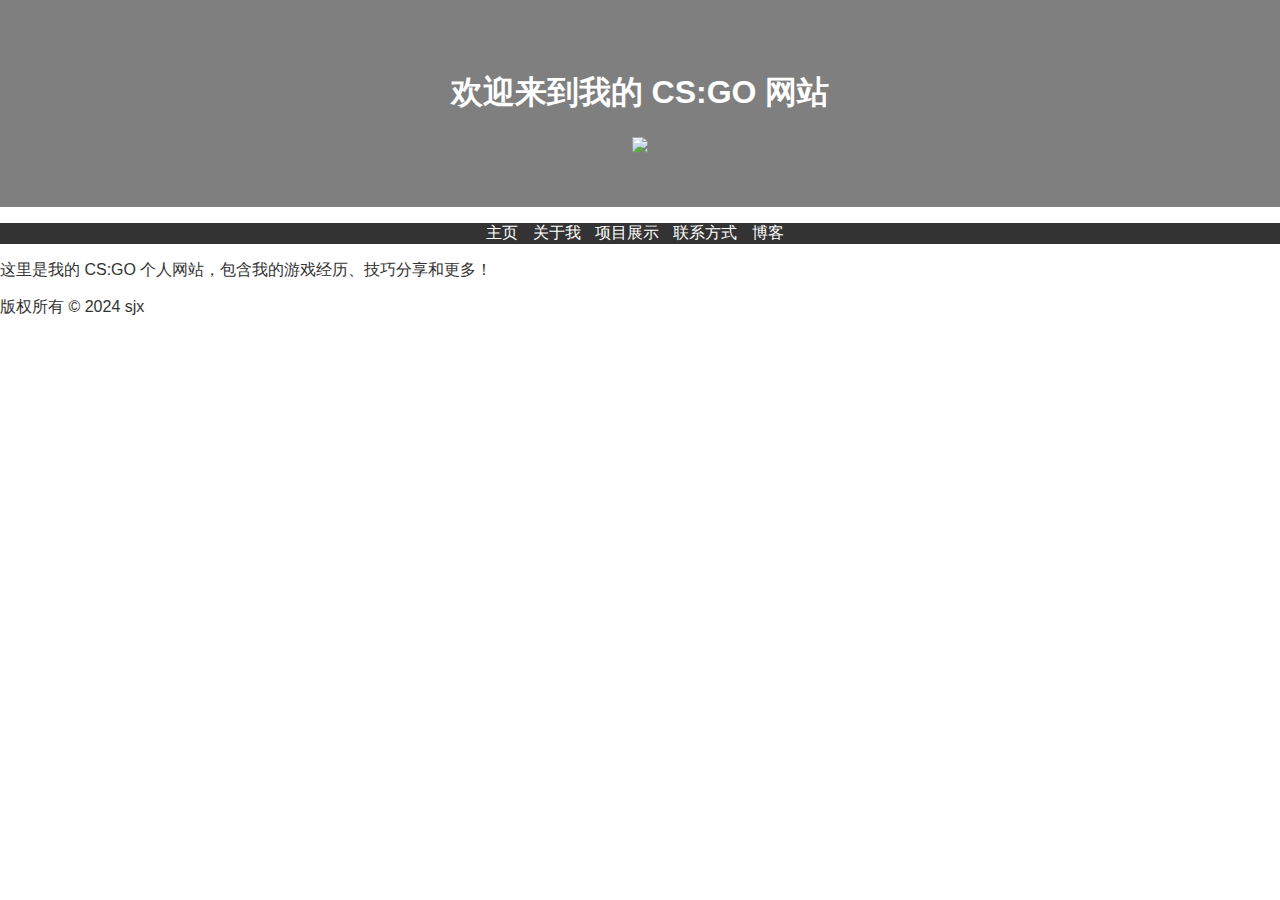
==== index.html @ a42a305f "first commit" ====
<!DOCTYPE html>
<html lang="en">
<head>
  <meta charset="UTF-8">
  <meta name="viewport" content="width=device-width, initial-scale=1.0">
  <title>CS:GO 主页</title>
  <link rel="stylesheet" href="styles.css">
</head>
<body>
<header>
  <h1>欢迎来到我的 CS:GO 网站</h1>
  <!-- 背景图片 -->
  <img src="https://haowallpaper.com/link/common/file/getCroppingImg/15516644946448704">
</header>
<nav>
  <ul>
    <li><a href="index.html">主页</a></li>
    <li><a href="about.html">关于我</a></li>
    <li><a href="portfolio.html">项目展示</a></li>
    <li><a href="contact.html">联系方式</a></li>
    <li><a href="blog.html">博客</a></li>
  </ul>
</nav>
<main>
  <p>                            这里是我的 CS:GO 个人网站，包含我的游戏经历、技巧分享和更多！</p>
</main>
<footer>
  <p>                                          版权所有 © 2024 sjx</p>
</footer>
</body>
</html>
---- styles.css ----
body, html {
    height: 100%;
    margin: 0;
    font-family: 'Arial', sans-serif;
    color: #333;
    background-image: url('https://haowallpaper.com/link/common/file/getCroppingImg/15624831677862208');
    background-size: cover;
    background-position: center;
    background-attachment: fixed;
}

header {
    background-color: rgba(0, 0, 0, 0.5);
    text-align: center;
    padding: 50px;
    color: #fff;
}

nav ul {
    list-style: none;
    padding: 0;
    background-color: #333;
    text-align: center;
}

nav ul li {
    display: inline;
    margin-right: 10px;
}
nav ul li a {
    text-decoration: none;
    color: #fff;}
/* Reset some default styles
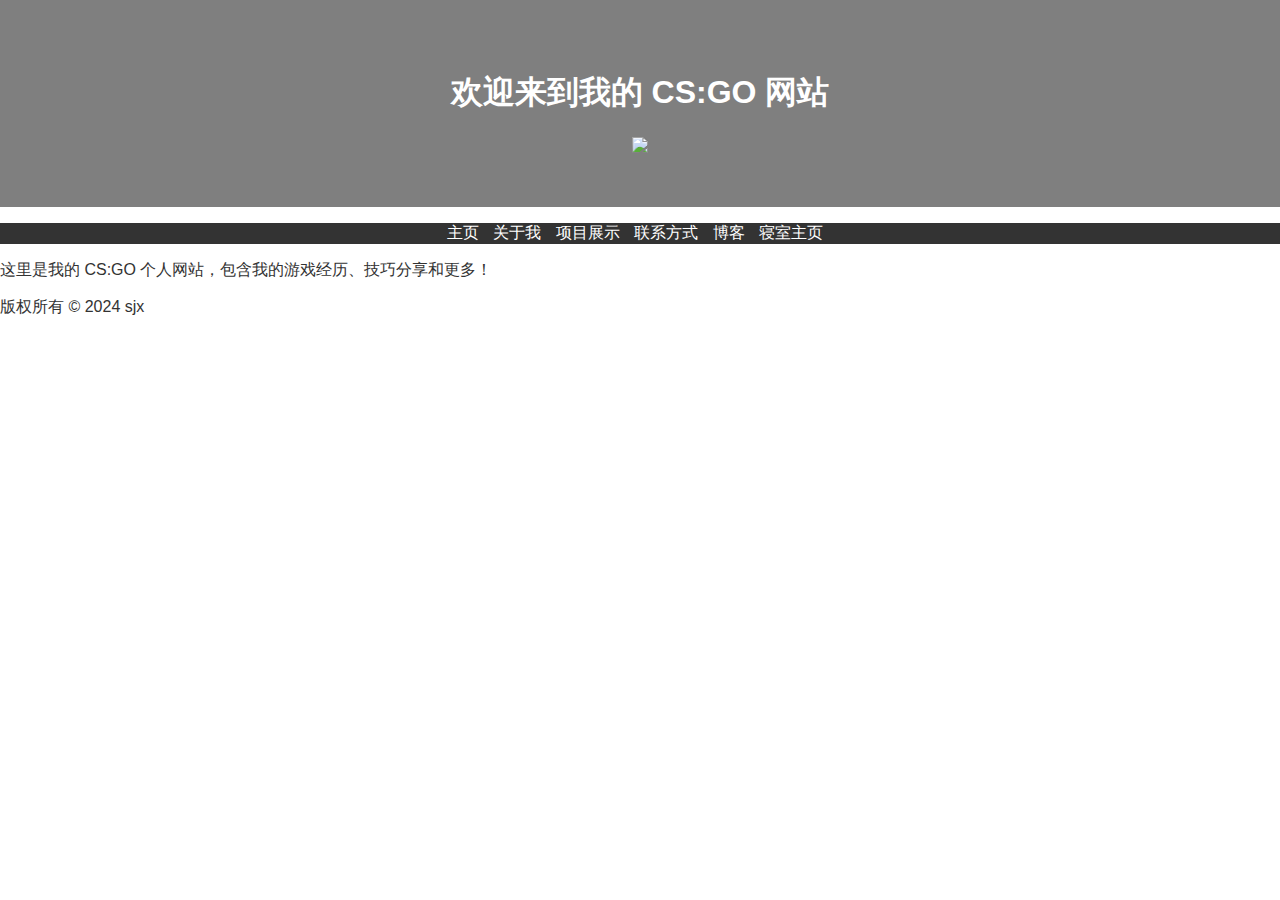
==== commit 9169bce6: "Update index.html" ====
--- a/index.html
+++ b/index.html
@@ -19,6 +19,7 @@
     <li><a href="portfolio.html">项目展示</a></li>
     <li><a href="contact.html">联系方式</a></li>
     <li><a href="blog.html">博客</a></li>
+    <li><a href="https://hjs0827.github.io/webdorm/">寝室主页</a></li>
   </ul>
 </nav>
 <main>
@@ -28,4 +29,4 @@
   <p>                                          版权所有 © 2024 sjx</p>
 </footer>
 </body>
-</html>+</html>
